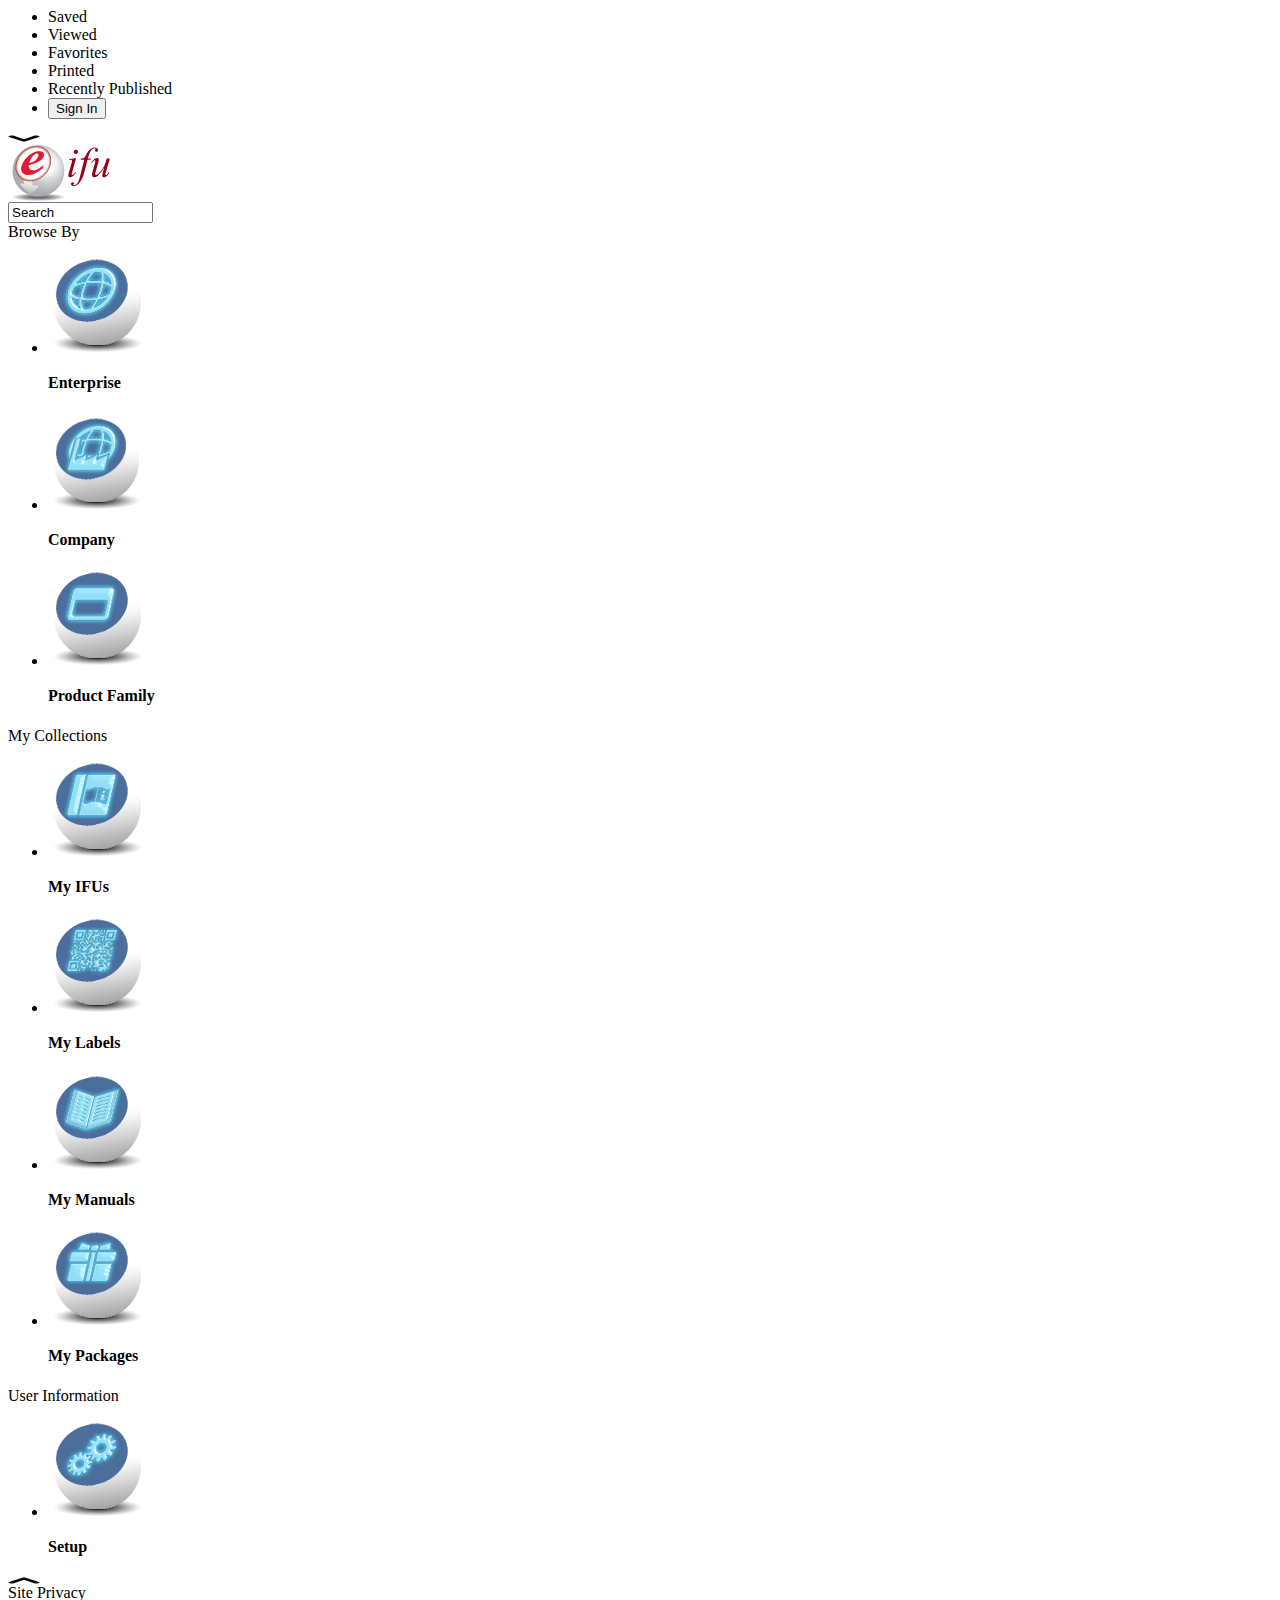
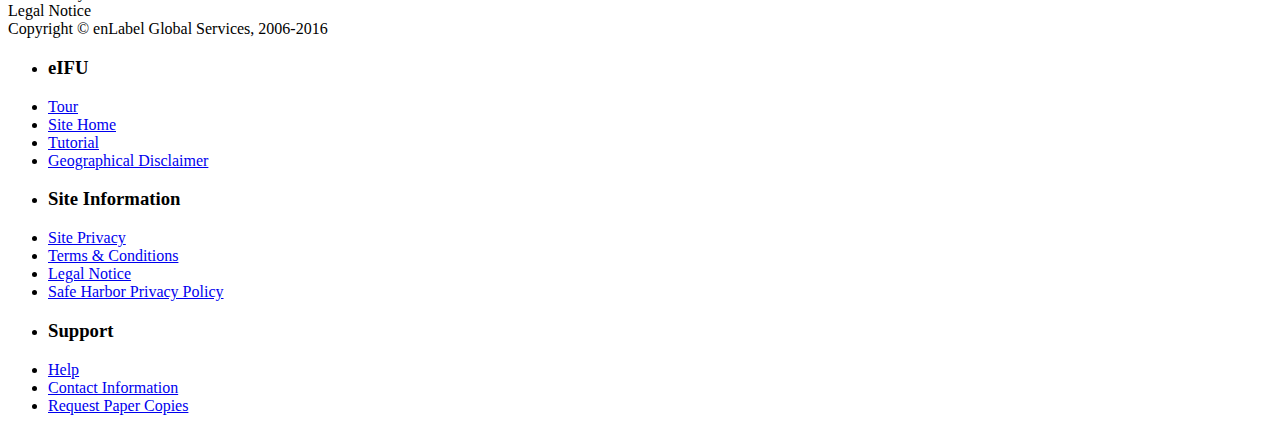
==== index.html @ bd100034 "Added some files" ====
<html>
<head>
<link rel="stylesheet" type="text/css" href="bootstrap/css/bootstrap.css">
<link rel="stylesheet" type="text/css" href="css/styles.css">
<script src="https://ajax.googleapis.com/ajax/libs/jquery/2.2.0/jquery.min.js"></script>
<script src="bootstrap/js/bootstrap.min.js"></script>
</head>
<body>
<div id="formBody" class="container">
	<div id="header">
		<div id="menuContainer" class="collapse">
			<ul class="menuMain">
				<li class="col-xs-12 col-sm-2  col-lg-2">Saved</li>
				<li class="col-xs-12 col-sm-2 col-lg-2">Viewed</li>
				<li class="col-xs-12 col-sm-2 col-lg-2">Favorites</li>
				<li class="col-xs-12 col-sm-2 col-lg-2">Printed</li>
				<li class="col-xs-12 col-sm-2 col-lg-2">Recently Published</li>
			<li class="col-xs-12 col-sm-2 col-lg-2"><input type="button" id="logIn" value="Sign In"></li>
			</ul>
			<!--	<div id="signIn"><input type="button" id="logIn" value="Sign In"></div> -->
		</div>		
		<div id="menuDropdown" class="btn btn-primary menuCollapse" role="button" data-toggle="collapse" href="#menuContainer" aria-expanded="false" aria-controls="menuContainer" onclick="topMenuRotate()"><img id="topMenu" src="img/buttons/menuarrowdown.png" /></div>
	</div>
	<div class="clear"></div>
	<div id="docheaderdiv" class="row">
		<div id="logo"><img src="img/eIFU_logo.png"></div>
		<div id="search"><input type="text" id="search" name="name" value="Search" size="15" maxlength="60"></div>
	</div>
	<div id="mainbody" class="container">
		<div class="rowTitle">Browse By</div>
		<div id="browseBy" class="iconRow">
			<ul class="row sideScroll">
				<li><img src="img/buttons/enterprise.png" />
					<h4>Enterprise</h4>
				</li>
				<li><img src="img/buttons/browsedocuments.png" />
					<h4>Company</h4>
				</li>
				<li><img src="img/buttons/products.png" />
					<h4>Product Family</h4>
				</li>
			</ul>
		</div>
		<div class="rowTitle">My Collections</div>
		<div id="collections" class="iconRow">
			<ul class="row sideScroll">
				<li><img src="img/buttons/defaultCollection.png" />
					<h4>My IFUs</h4>
				</li>
				<li><img src="img/buttons/mylabels.png" />
					<h4>My Labels</h4>
				</li>
				<li><img src="img/buttons/mymanuals.png" />
					<h4>My Manuals</h4>
				</li>
				<li><img src="img/buttons/mypackages.png" />
					<h4>My Packages</h4>
				</li>
			</ul>
		</div>
		<div class="rowTitle">User Information</div>
		<div id="userInfo" class="iconRow">
			<ul class="row sideScroll">
				<li><img src="img/buttons/setup.png" />
					<h4>Setup</h4>
				</li>
			</ul>
		</div>
	</div>
	<div class="clear"></div>
	<div id="footer" class="container">
		<div id="footerDropdown" class="btn btn-primary menuCollapse" role="button" data-toggle="collapse" href="#footerPanel" aria-expanded="false" aria-controls="footerPanel" onclick="menuRotate()"><img id="botttomMenu" src="img/buttons/menuarrowup.png" /><br>
			<div class="privacy col-xs-12 col-sm-3">Site Privacy</div><div class="legal col-xs-12 col-sm-3">Legal Notice</div><div class="copy col-xs-12 col-sm-6">Copyright &copy; enLabel Global Services, 2006-2016</div></div>	
		<div id="footerPanel" class="container collapse">
			<div id="fpanel1" class="col-xs-12 col-sm-4 col-lg-4">
				<ul class="menuFoot first">
					<li><h3>eIFU</h3></li>
					<li><a href="#">Tour</a></li>
					<li><a href="#">Site Home</a></li>
					<li><a href="#">Tutorial</a></li>
					<li><a href="#">Geographical Disclaimer</a></li>
				</ul>
			</div>
			<div id="fpanel2" class="col-xs-12 col-sm-4 col-lg-4">
				<ul class="menuFoot">
					<li><h3>Site Information</h3></li>
					<li><a href="#">Site Privacy</a></li>
					<li><a href="#">Terms &amp; Conditions</a></li>
					<li><a href="#">Legal Notice</a></li>
					<li><a href="#">Safe Harbor Privacy Policy</a></li>
				</ul>
			</div>
			<div id="fpanel3" class="col-xs-12 col-sm-4  col-lg-4">
				<ul class="menuFoot last">
					<li><h3>Support</h3></li>
					<li><a href="#">Help</a></li>
					<li><a href="#">Contact Information</a></li>
					<li><a href="#">Request Paper Copies</a></li>
				</ul>
			</div>
<!--			<div id="fpanel4" class="col-xs-12 col-sm-2  col-lg-2">
				<ul class="menuFoot">
					<li>Referrals</li>
					<li>Publishers</li>
					<li>Partners</li>
				</ul>
			</div>
			<div id="fpanel5" class="col-xs-12 col-sm-2  col-lg-2">
				<ul class="menuFoot">
					<li>
						<div class="form-group">
						  <label for="lang"></label>
						  <select class="form-control" id="lang">
						    <option>English</option>
						    <option>espanol</option>
						    <option>francais</option>
						    <option>italiano</option>
						  </select>
						</div>
						<input type="dropdown" value="English"/>  
					</li>
					<li>Help</li>
					<li>Contact Info</li>
					<li>Request Paper Copies</li>
				</ul>
			</div>  -->
		</div>
	</div>
</div>
<script src="js/eifuMain.js"></script>
</body>
</html>
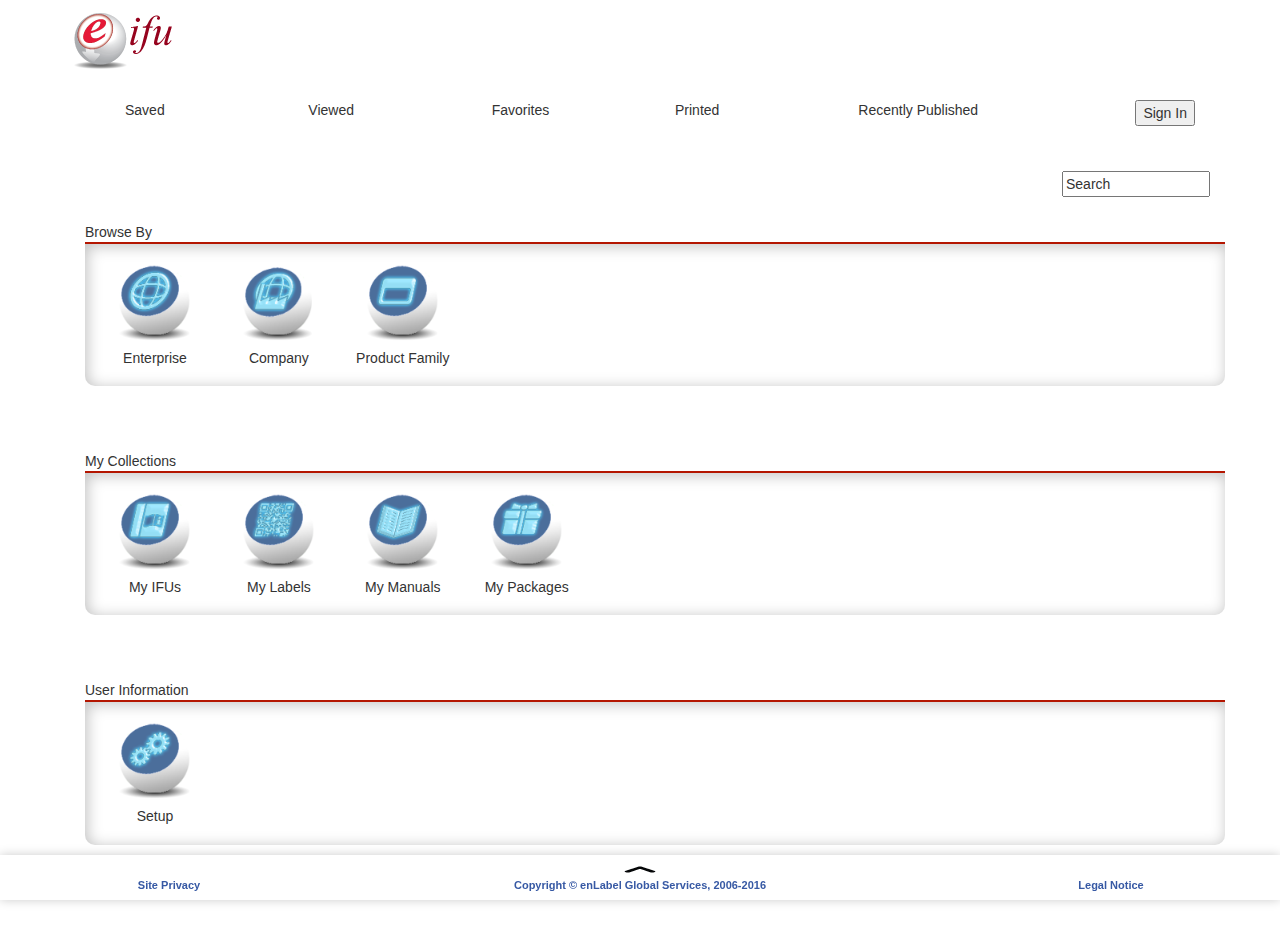
==== commit d342acef: "Updated inde.html, and styless.css with new layout" ====
--- a/index.html
+++ b/index.html
@@ -8,7 +8,8 @@
 <body>
 <div id="formBody" class="container">
 	<div id="header">
-		<div id="menuContainer" class="collapse">
+		<div id="logo"><img src="img/eIFU_logo.png"></div>
+		<div id="menuContainer">
 			<ul class="menuMain">
 				<li class="col-xs-12 col-sm-2  col-lg-2">Saved</li>
 				<li class="col-xs-12 col-sm-2 col-lg-2">Viewed</li>
@@ -18,12 +19,11 @@
 			<li class="col-xs-12 col-sm-2 col-lg-2"><input type="button" id="logIn" value="Sign In"></li>
 			</ul>
 			<!--	<div id="signIn"><input type="button" id="logIn" value="Sign In"></div> -->
-		</div>		
-		<div id="menuDropdown" class="btn btn-primary menuCollapse" role="button" data-toggle="collapse" href="#menuContainer" aria-expanded="false" aria-controls="menuContainer" onclick="topMenuRotate()"><img id="topMenu" src="img/buttons/menuarrowdown.png" /></div>
+		</div>
 	</div>
 	<div class="clear"></div>
 	<div id="docheaderdiv" class="row">
-		<div id="logo"><img src="img/eIFU_logo.png"></div>
+		
 		<div id="search"><input type="text" id="search" name="name" value="Search" size="15" maxlength="60"></div>
 	</div>
 	<div id="mainbody" class="container">
@@ -98,32 +98,6 @@
 					<li><a href="#">Request Paper Copies</a></li>
 				</ul>
 			</div>
-<!--			<div id="fpanel4" class="col-xs-12 col-sm-2  col-lg-2">
-				<ul class="menuFoot">
-					<li>Referrals</li>
-					<li>Publishers</li>
-					<li>Partners</li>
-				</ul>
-			</div>
-			<div id="fpanel5" class="col-xs-12 col-sm-2  col-lg-2">
-				<ul class="menuFoot">
-					<li>
-						<div class="form-group">
-						  <label for="lang"></label>
-						  <select class="form-control" id="lang">
-						    <option>English</option>
-						    <option>espanol</option>
-						    <option>francais</option>
-						    <option>italiano</option>
-						  </select>
-						</div>
-						<input type="dropdown" value="English"/>  
-					</li>
-					<li>Help</li>
-					<li>Contact Info</li>
-					<li>Request Paper Copies</li>
-				</ul>
-			</div>  -->
 		</div>
 	</div>
 </div>
--- a/css/styles.css
+++ b/css/styles.css
@@ -0,0 +1,504 @@
+#formBody{
+	max-width: 1200px;
+	margin: 0 auto;
+	margin-top: 10px;
+}
+
+div#mainbody {
+    max-width: 1200px;
+    margin-bottom: 50px;
+}
+
+/* div#header {
+    position: fixed;
+    top: 0;
+    left: 0;
+    margin: auto;
+    background: rgba(256,256,256,.8);
+    width: 100%;
+    max-width: 992px;  
+    z-index: 10;
+    box-shadow: 0 0 10px #ccc;
+}   */
+
+.headRow {
+	display: inline-block;
+    max-height: 160px;
+    max-width: 1200px;
+    margin: 15px 0;
+    width: 100%;
+}
+
+.menuCollapse {
+    width: 100%;
+    background: rgba(256,256,256,.9);
+    border: none;
+    margin-top: auto;
+}
+
+/* .menuCollapse.collapsed, .menuCollapse.collapsed:hover, div#footerDropdown.collapsed:hover, div#menuDropdown.collapsed:hover {background:none;}
+*/
+div#footerDropdown:hover, div#menuDropdown:hover {
+    background: rgba(256,256,256,.9);
+}
+
+div.menuCollapse img {
+    margin: 5px 0;
+}
+
+/* .menuCollapse:hover, .menuCollapse:active, .menuCollapse:focus, .menuCollapse:active:focus, .menuCollapse:active:hover {
+    background:none;
+    border:none;
+
+}
+*/
+div#menuContainer {
+ /*   display: inline-block;  */
+    width: 100%;
+    float: left;
+    background: rgba(256,256,256,.8);
+    padding-top: 25px;
+}
+
+div#menuDropdown.menuCollapse.collapsed img {
+    transform: rotate(0deg) !important;
+    -webkit-transform: rotate(0deg) !important;
+    -ms-transform: rotate(0deg) !important;
+}
+
+div#footerDropdown.menuCollapse.collapsed img {
+    transform: rotate(0deg) !important;
+    -webkit-transform: rotate(0deg) !important;
+    -ms-transform: rotate(0deg) !important;
+}
+
+ul.menuMain {
+    float: left;
+    width: 100%;
+}
+
+ul.menuMain li {
+    display: inline-block;
+    margin: 5px 0 5px 0;
+}
+
+div#signIn, #logIn {
+    float: right;
+}
+
+#docheaderdiv{margin-top: 20px;}
+
+#footerPanel {
+    padding-top: 10px;
+    padding-left: 0;
+    padding-right: 0;
+}
+
+#footerPanel, #docheaderdiv{ 
+/*	display:inline;  */
+    background: rgba(256,256,256,.9);
+	}
+
+div.rowTitle{
+    float:left;
+    margin-right:15px;
+    margin-top: 15px;
+}
+
+.iconRow {
+	display: inline-block;
+    max-height: 160px;
+    max-width: 1200px;
+    margin: 0;
+    width: 100%;
+    margin-bottom: 50px;
+    overflow: hidden;
+    border-top:2px solid #B41601;
+    box-shadow: 2px 2px 15px #BFBFBF inset;
+    border-radius: 0 0 10px 10px;
+}
+
+div.iconRow > ul > li {
+	max-width: 80px;
+    list-style: none;
+    display: inline-block;
+    margin: 10px 20px;
+/*    float: left;  */
+	}
+
+div.iconRow > ul > li > img {
+    width: auto;
+    max-width: 80px;
+    margin-left: 10px;
+    margin-bottom: 10px;
+}
+
+div.iconRow > ul > li h4 {
+    margin: auto;
+    text-align: center;
+    width: 100px;
+    font-size: 14px;
+}
+
+ul.row.sideScroll {
+    white-space: nowrap;
+    overflow-x: scroll;
+}
+
+#search {float: right;}
+#logo {float: left;}
+
+a.backbtn {
+    float: left;
+    height: 60px;
+    padding: 20px;
+    display: block;
+    color: #000;
+}
+
+a.backbtn img {
+    padding-right: 10px;
+}
+
+.row {
+	padding:10px 0;
+	margin: 0;
+	width:100%;
+}
+
+div#footer {
+    position: fixed;
+    bottom: 0;
+    left: 0;
+    margin: auto;
+/*    background: rgba(256,256,256,.9);  */
+    width: 100%;
+/*    max-width: 992px;  */
+    padding-left: 0;
+    padding-right: 0;
+    box-shadow: 0 0 10px #ccc;
+}
+
+.copy, .privacy, .legal {
+    color:#3759A4;
+    font-size: 11px;
+    font-weight: bold;
+
+}
+
+.clear {
+    clear: both;
+}
+
+div#footerPanel > div > ul > li {list-style: none;}
+
+ul.menuFoot div.form-group {
+    margin-bottom:0;
+    max-width: 90%;
+}
+
+ul.menuFoot {
+    border-bottom: 0;
+    border-right: 1px solid #ccc;
+    padding-bottom: 10px;
+    padding-left: 0px;
+}
+
+ul.menuFoot.last {border-right: none;}
+
+ul.menuFoot li a {
+    color: #3759A4;
+}
+
+ul.menuFoot li a:hover {
+    text-decoration: underline;
+}
+
+.privacy {float: left;}
+
+.legal {float: right;}
+
+a.tidyfullbutton{
+    background-image:url('../img/fullcombined.png');
+}
+
+a.tidyheartbutton, a.tidysharebutton {float:left;}
+
+a.tidyfullbutton, a.tidyzoominbutton, a.tidyzoomoutbutton {
+    background-position:0 0;
+    display: block;
+    width: 32px;
+    height: 32px;
+    float: right;
+    background-repeat: no-repeat;
+    }
+
+div.tidymessage {
+    font-size: 10px;
+    left: 135px;
+    position: absolute;
+    text-align: center;
+    width: 330px;
+    float: left;
+}
+
+.docTitle {
+/*    margin-bottom: 15px;   */
+    border-bottom: 2px solid #B41601;
+}
+
+div.DocInfo {
+    margin-top: 10px;   
+}
+
+div.DocInfo p {
+    padding-left: 10px;
+}
+
+div.tidytoolbar {
+    padding-right: 0;
+}
+
+div#PdfPage {
+    border: 1px solid;
+    padding: 0;
+    background-color: #ccc;
+    margin-top: 10px;
+    overflow: hidden;
+    height: 625px;
+}
+
+img.DocImg {width:100%;}
+
+div.tidyscroll {
+    border-left: 1px solid #000;
+    padding: 0;
+/*    background-color: #FFF;  */
+}
+
+ul.multipageScroll li img {
+    margin-top: 10px;
+}
+
+ul.multipageScroll li h4 {
+    font-size: 12px;
+}
+
+ul.multipageScroll {
+    list-style: none;
+    text-align: center;
+    padding-left: 0;
+    height: 700px
+}
+
+/***  SETUP PAGE  ***/
+
+.setupBtn {
+    float:left;
+    margin-right: 5px;
+    margin-top: -16px;
+}
+
+ div#setupBlock {
+/*    margin: 20px 10px;
+    border: 1px solid #000;
+    border-radius: 10px; */
+} 
+
+div.setCont {
+    border: 1px solid #000;
+    border-radius: 10px;
+    overflow: hidden;
+    margin-top: 20px;
+    padding: 10px 0;
+}
+
+div.setupCont {
+    margin-left: 25px;
+    padding: 0 10px 0 0;
+}
+
+div.setupCont.first {
+    position: absolute;
+    top: 10;
+    background: #fff;
+    width: inherit;
+    margin-bottom: 10px;
+    margin-left: 10px;
+    font-weight: bold;
+    padding-left: 5px;
+    padding-right: 5px;
+}
+
+div.setupCont div.form-group {
+    margin: 0;
+    max-width: 80%;
+}
+
+div.storageSelection {
+    width: 100%;
+    margin: 15px;
+    background: #ccc;
+    margin-left: 0;
+    height: 200px;
+    border: 1px solid #656565;
+    box-shadow: 0px 0px 10px #656565 inset;
+    border-radius: 5px;
+}
+
+div.subCont {
+    border: 1px solid #000;
+    border-radius: 10px;
+    overflow: hidden;
+    margin-top: 20px;
+    padding: 10px 20px;
+}
+
+div.setCont, div.subCont {
+    box-shadow: 3px 3px 10px #ccc;
+    height: 100%;
+    max-height: 400px;
+}
+
+
+
+/*****  TAB TESTING  *****/
+
+.nav-tabs {border-bottom: none;}
+
+.nav-tabs > li > a:hover {color:#B41601;}
+
+.nav-tabs > li > a {
+    color:#fff;
+    border: 1px solid transparent;
+    border-radius: 0 0 4px 4px;
+    background-color: #E6E6E6;
+    background-image: -webkit-gradient(linear, left top, left bottom, from(#E6E6E6), to(#CCCCCC));
+    background-image: -webkit-linear-gradient(top, #E6E6E6, #CCCCCC);
+    background-image: -moz-linear-gradient(top, #E6E6E6, #CCCCCC);
+    background-image: -ms-linear-gradient(top, #E6E6E6, #CCCCCC);
+    background-image: -o-linear-gradient(top, #E6E6E6, #CCCCCC);
+    background-image: linear-gradient(to bottom, #E6E6E6, #CCCCCC);filter:progid:DXImageTransform.Microsoft.gradient(GradientType=0,startColorstr=#E6E6E6, endColorstr=#CCCCCC);
+}
+
+.nav-tabs > li.active > a, .nav-tabs > li.active > a:hover, .nav-tabs > li.active > a:focus {
+    color:#fff;
+    display: block;
+    border: 1px solid #B41601;
+    border-top-color: transparent;
+    background-color: #B41601; 
+    background-image: -webkit-gradient(linear, left top, left bottom, from(#B41601), to(#d20202));
+    background-image: -webkit-linear-gradient(top, #B41601, #d20202);
+    background-image: -moz-linear-gradient(top, #B41601, #d20202);
+    background-image: -ms-linear-gradient(top, #B41601, #d20202);
+    background-image: -o-linear-gradient(top, #B41601, #d20202);
+    background-image: linear-gradient(to bottom, #B41601, #d20202);filter:progid:DXImageTransform.Microsoft.gradient(GradientType=0,startColorstr=#B41601, endColorstr=#d20202);
+}
+
+
+/*** MEDIA QUERIES  ***/
+
+@media (max-width: 767px) {
+div#footer.container {
+    width: 100% !important;
+}
+
+div.setupCont.first {
+    top: -10;
+}
+
+div.tidytoolbar {
+    padding-right: 0;
+}
+
+div#mainbody {
+    margin-bottom: 75px;
+}
+
+div#signIn, #logIn {
+    float: none;
+    width: 100%;
+    padding-right: 55px;
+}
+
+ul.menuFoot {
+    border-bottom: 1px solid #ccc;
+    border-right: 0;
+    padding-bottom: 10px;
+}
+
+ul.menuFoot.last {border-bottom: none;}
+
+}
+
+@media (max-width: 970px) {
+ul.multipageScroll li {
+    display: inline-block !important;
+    border-left:0;
+}
+
+div#PdfPage {
+    margin-top: 50px;
+}
+
+div.tidytoolbar {
+    margin-bottom:50px;
+    }
+
+ div.tidyscroll {
+    border-left: 0;
+    margin-top: 10px;
+    border-top: 1px solid #000;
+    }
+}
+
+@media (max-width: 1170px) {
+
+div.tidytoolbar {
+    margin-bottom:50px;
+    }
+
+ul.multipageScroll li {
+    display: inline-block !important;
+    }
+
+div.setCont {
+    padding: 20px 0;
+}
+
+div.setupCont div.form-group {
+     max-width: 95%;
+}
+}
+
+@media (min-width: 970px) {
+    div.tidyscroll {
+    border-left: 0;
+    margin-top: 10px;
+    }
+
+div.setupCont div.form-group {
+     max-width: 80%;
+}
+
+} 
+
+
+@media (min-width: 1170px) {
+    
+}
+
+@media (min-width: 768px) and (max-width: 991px) {
+    div.setupCont.first {
+    top: -10;
+}
+
+}
+
+@media (min-width: 992px) and (max-width: 1199px) {
+    div.setupCont.first {
+    top: 10;
+}
+
+}
+
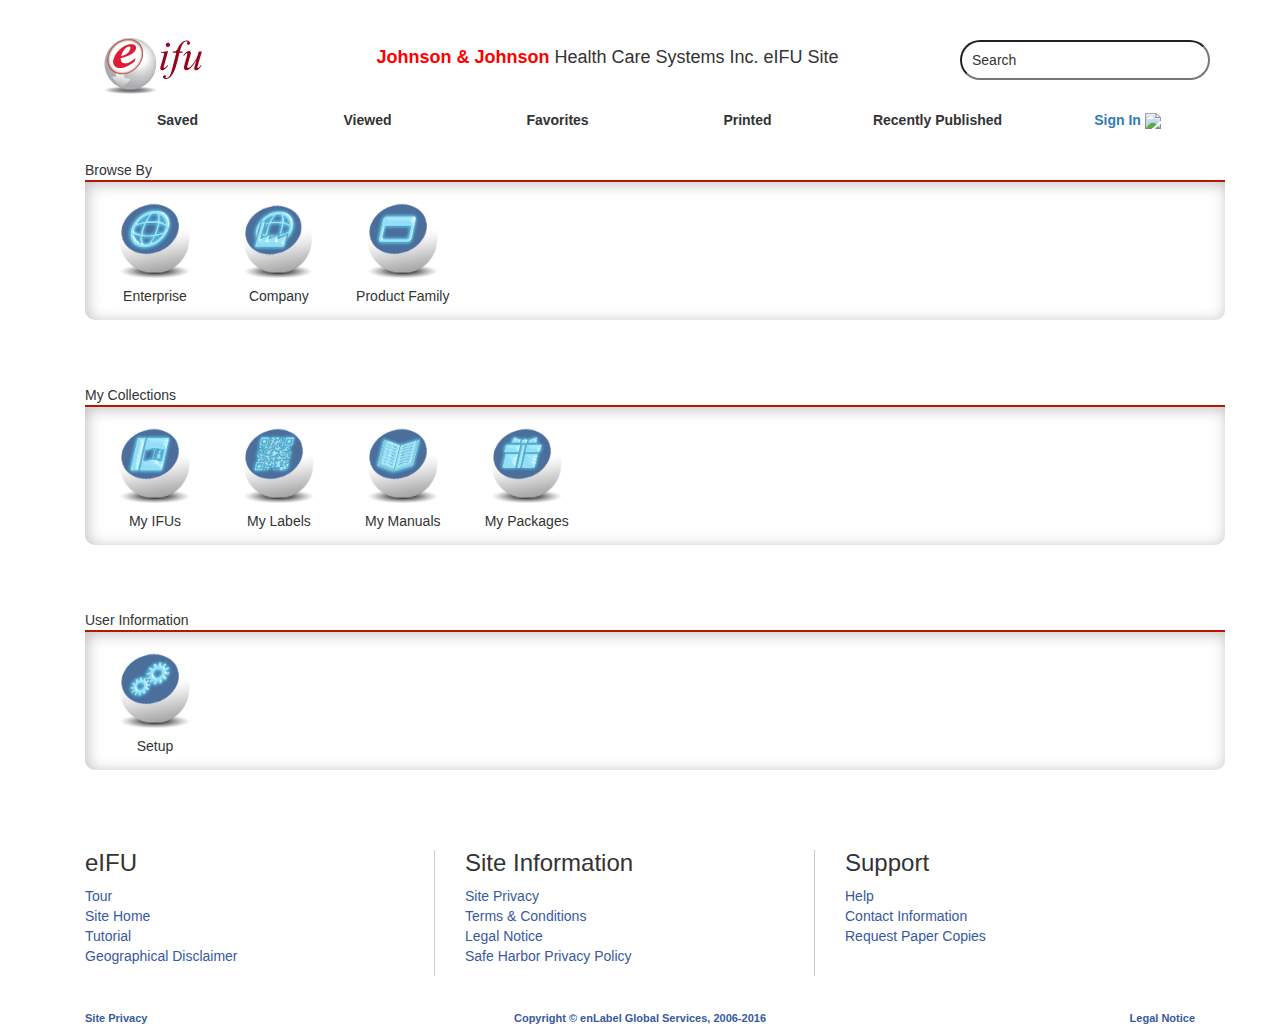
==== commit 1648580e: "Changed the header, footer, and main content break points, and layout. Removed scrollbars" ====
--- a/index.html
+++ b/index.html
@@ -7,8 +7,12 @@
 </head>
 <body>
 <div id="formBody" class="container">
-	<div id="header">
-		<div id="logo"><img src="img/eIFU_logo.png"></div>
+	<div id="header" class="container">
+		<div class="row">
+			<div id="logo" class="col-lg-2 col-md-2 col-sm-2 col-xs-12"><img src="img/eIFU_logo.png"></div>
+		<div id="Title" class="col-lg-7 col-md-7 col-sm-10 col-xs-12"><span class="JnJ">Johnson &amp; Johnson</span> Health Care Systems Inc. eIFU Site</div>
+		<div id="search" class="col-lg-3 col-md-3 col-sm-12 col-xs-12"><input type="text" id="searchBar" name="name" value="Search" size="15" maxlength="60"></div>
+		</div>
 		<div id="menuContainer">
 			<ul class="menuMain">
 				<li class="col-xs-12 col-sm-2  col-lg-2">Saved</li>
@@ -16,16 +20,11 @@
 				<li class="col-xs-12 col-sm-2 col-lg-2">Favorites</li>
 				<li class="col-xs-12 col-sm-2 col-lg-2">Printed</li>
 				<li class="col-xs-12 col-sm-2 col-lg-2">Recently Published</li>
-			<li class="col-xs-12 col-sm-2 col-lg-2"><input type="button" id="logIn" value="Sign In"></li>
-			</ul>
+				<li id="signIn" class="col-xs-12 col-sm-2 col-lg-2"><a href="#">Sign In <img src="img/signin.png" /></a></li>
 			<!--	<div id="signIn"><input type="button" id="logIn" value="Sign In"></div> -->
 		</div>
 	</div>
 	<div class="clear"></div>
-	<div id="docheaderdiv" class="row">
-		
-		<div id="search"><input type="text" id="search" name="name" value="Search" size="15" maxlength="60"></div>
-	</div>
 	<div id="mainbody" class="container">
 		<div class="rowTitle">Browse By</div>
 		<div id="browseBy" class="iconRow">
@@ -42,8 +41,9 @@
 			</ul>
 		</div>
 		<div class="rowTitle">My Collections</div>
-		<div id="collections" class="iconRow">
-			<ul class="row sideScroll">
+		<div class="iconRow">
+	<!--		<a href="#" id="left-button"><img src="img/left-button.png" /></a>     -->
+			<ul id="collections" class="row sideScroll">
 				<li><img src="img/buttons/defaultCollection.png" />
 					<h4>My IFUs</h4>
 				</li>
@@ -57,6 +57,7 @@
 					<h4>My Packages</h4>
 				</li>
 			</ul>
+	<!--		<a href="#" id="right-button"><img src="img/right-button.png" /></a>		-->
 		</div>
 		<div class="rowTitle">User Information</div>
 		<div id="userInfo" class="iconRow">
@@ -68,10 +69,8 @@
 		</div>
 	</div>
 	<div class="clear"></div>
-	<div id="footer" class="container">
-		<div id="footerDropdown" class="btn btn-primary menuCollapse" role="button" data-toggle="collapse" href="#footerPanel" aria-expanded="false" aria-controls="footerPanel" onclick="menuRotate()"><img id="botttomMenu" src="img/buttons/menuarrowup.png" /><br>
-			<div class="privacy col-xs-12 col-sm-3">Site Privacy</div><div class="legal col-xs-12 col-sm-3">Legal Notice</div><div class="copy col-xs-12 col-sm-6">Copyright &copy; enLabel Global Services, 2006-2016</div></div>	
-		<div id="footerPanel" class="container collapse">
+	<div id="footer" class="container">		
+		<div id="footerPanel">
 			<div id="fpanel1" class="col-xs-12 col-sm-4 col-lg-4">
 				<ul class="menuFoot first">
 					<li><h3>eIFU</h3></li>
@@ -99,7 +98,12 @@
 				</ul>
 			</div>
 		</div>
-	</div>
+		<div id="footerDropdown">
+			<div class="privacy col-xs-12 col-sm-3">Site Privacy</div>
+			<div class="legal col-xs-12 col-sm-3">Legal Notice</div>
+			<div class="copy col-xs-12 col-sm-6">Copyright &copy; enLabel Global Services, 2006-2016</div>
+		</div>
+	</div>	
 </div>
 <script src="js/eifuMain.js"></script>
 </body>
--- a/css/styles.css
+++ b/css/styles.css
@@ -6,7 +6,6 @@
 
 div#mainbody {
     max-width: 1200px;
-    margin-bottom: 50px;
 }
 
 /* div#header {
@@ -36,6 +35,12 @@
     margin-top: auto;
 }
 
+div#footerDropdown {
+    display: inline-block;
+    width: 100%;
+    margin-top: 25px;
+}
+
 /* .menuCollapse.collapsed, .menuCollapse.collapsed:hover, div#footerDropdown.collapsed:hover, div#menuDropdown.collapsed:hover {background:none;}
 */
 div#footerDropdown:hover, div#menuDropdown:hover {
@@ -54,10 +59,10 @@
 */
 div#menuContainer {
  /*   display: inline-block;  */
-    width: 100%;
-    float: left;
-    background: rgba(256,256,256,.8);
-    padding-top: 25px;
+    width: 85%;
+    float: left;
+    background: rgba(256,256,256,.95);
+/*    padding-top: 25px;  */
 }
 
 div#menuDropdown.menuCollapse.collapsed img {
@@ -75,15 +80,28 @@
 ul.menuMain {
     float: left;
     width: 100%;
+    padding-left: 0;
+    font-weight: 600;
 }
 
 ul.menuMain li {
     display: inline-block;
     margin: 5px 0 5px 0;
+    padding-left: 10px;
+    text-align: center;
 }
 
 div#signIn, #logIn {
     float: right;
+    margin-top: 25px;
+}
+
+div#signIn a {
+    display: block;
+}
+
+div#signIn img {
+    max-height: 25px;
 }
 
 #docheaderdiv{margin-top: 20px;}
@@ -107,7 +125,7 @@
 
 .iconRow {
 	display: inline-block;
-    max-height: 160px;
+    max-height: 140px;
     max-width: 1200px;
     margin: 0;
     width: 100%;
@@ -143,10 +161,67 @@
 ul.row.sideScroll {
     white-space: nowrap;
     overflow-x: scroll;
-}
-
-#search {float: right;}
-#logo {float: left;}
+    width: 100%;
+    height: 100%;
+    position: relative;
+    z-index: 1;
+    float: left;
+}
+
+a#left-button {
+    float: left;
+    position: absolute;
+    height: 160px;
+    padding-top: 50px;
+    padding-left: 10px;
+    background: rgba(255,255,255,.8);
+    z-index: 999;
+}
+
+a#right-button {
+    float: left;
+    position: absolute;
+    height: 160px;
+    padding-top: 50px;
+    padding-left: 10px;
+    background: rgba(255,255,255,.8);
+    z-index: 999;
+    /* top: 0; */
+    /* right: 0; */
+    vertical-align: top;
+}
+
+li#signIn {
+    white-space: nowrap;
+    float: right;
+}
+
+#searchBar {
+    float: right;
+    margin-top: 20px;
+    width: 250px;
+    height: 40px;
+    border-radius: 20px;
+    padding-left: 10px;
+}
+
+#logo {
+/*    float: left;  */
+    margin-top: 15px;
+/*    margin-right: 25px;  */
+}
+
+#Title {
+    text-align: center;
+    margin-top: 25px;
+    font-size: 18px;
+}
+
+span.JnJ {
+    width: 100%;
+    font-weight: bold;
+    color: #ff0000;
+}
 
 a.backbtn {
     float: left;
@@ -167,7 +242,7 @@
 }
 
 div#footer {
-    position: fixed;
+/*    position: fixed;  */
     bottom: 0;
     left: 0;
     margin: auto;
@@ -176,14 +251,27 @@
 /*    max-width: 992px;  */
     padding-left: 0;
     padding-right: 0;
-    box-shadow: 0 0 10px #ccc;
+/*    box-shadow: 0 0 10px #ccc;  */
 }
 
 .copy, .privacy, .legal {
     color:#3759A4;
     font-size: 11px;
     font-weight: bold;
-
+}
+
+.copy {
+    text-align: center;
+}
+
+.privacy {
+    float: left;
+    text-align: left;
+}
+
+.legal {
+    float: right;
+    text-align: right;
 }
 
 .clear {
@@ -213,10 +301,6 @@
 ul.menuFoot li a:hover {
     text-decoration: underline;
 }
-
-.privacy {float: left;}
-
-.legal {float: right;}
 
 a.tidyfullbutton{
     background-image:url('../img/fullcombined.png');
@@ -399,6 +483,23 @@
 /*** MEDIA QUERIES  ***/
 
 @media (max-width: 767px) {
+
+div#menuContainer {
+    width: 100%;
+    position: absolute;
+    z-index: 10;
+    left: 0;
+    top: 0px;
+    padding: 25px 0 0 25px;
+    box-shadow: 0 0 15px #444;
+}
+
+#logo{text-align: center;}
+
+li#signIn {
+    float: none;
+}
+
 div#footer.container {
     width: 100% !important;
 }
@@ -411,14 +512,21 @@
     padding-right: 0;
 }
 
+.iconRow {margin-bottom: 25px;}
+
 div#mainbody {
-    margin-bottom: 75px;
+/*    margin-bottom: 75px;  */
+}
+
+#searchBar {
+    width: 100%;
 }
 
 div#signIn, #logIn {
-    float: none;
+    float: left;
     width: 100%;
     padding-right: 55px;
+    padding-left: 10px;
 }
 
 ul.menuFoot {
@@ -427,11 +535,24 @@
     padding-bottom: 10px;
 }
 
+ul.menuFoot li h3 {
+    margin-top: 0px;
+}
+
 ul.menuFoot.last {border-bottom: none;}
 
 }
 
 @media (max-width: 970px) {
+
+#searchBar{width: 100%;}
+
+div#menuContainer {
+width: 100%;
+}
+
+.iconRow {margin-bottom: 25px;}
+
 ul.multipageScroll li {
     display: inline-block !important;
     border-left:0;
@@ -453,6 +574,10 @@
 }
 
 @media (max-width: 1170px) {
+    #searchBar {
+    width: 100%;
+}
+
 
 div.tidytoolbar {
     margin-bottom:50px;
@@ -472,10 +597,15 @@
 }
 
 @media (min-width: 970px) {
-    div.tidyscroll {
+
+div#menuContainer {
+    width: 100%;
+}
+
+div.tidyscroll {
     border-left: 0;
     margin-top: 10px;
-    }
+}
 
 div.setupCont div.form-group {
      max-width: 80%;
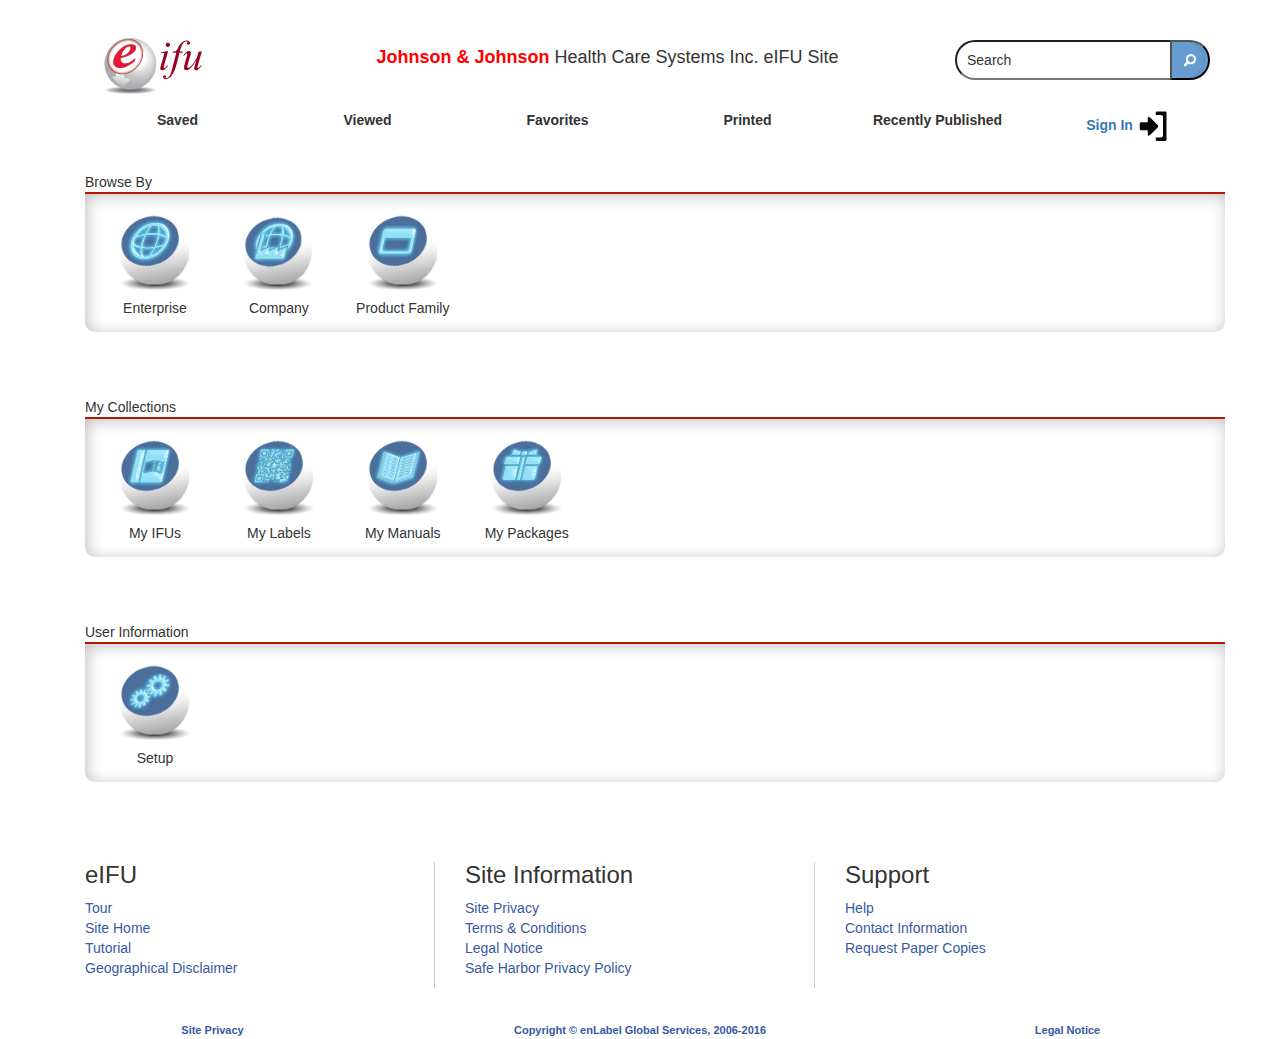
==== commit 0a77a521: "added mobile menu functionality, and search bar submit. Also fixed fotter alignment." ====
--- a/index.html
+++ b/index.html
@@ -1,9 +1,10 @@
 <html>
 <head>
-<link rel="stylesheet" type="text/css" href="bootstrap/css/bootstrap.css">
-<link rel="stylesheet" type="text/css" href="css/styles.css">
-<script src="https://ajax.googleapis.com/ajax/libs/jquery/2.2.0/jquery.min.js"></script>
-<script src="bootstrap/js/bootstrap.min.js"></script>
+	<meta name="viewport" content="width=device-width, initial-scale=1, maximum-scale=1, user-scalable=no">
+	<link rel="stylesheet" type="text/css" href="bootstrap/css/bootstrap.css">
+	<link rel="stylesheet" type="text/css" href="css/styles.css">
+	<script src="https://ajax.googleapis.com/ajax/libs/jquery/2.2.0/jquery.min.js"></script>
+	<script src="bootstrap/js/bootstrap.min.js"></script>
 </head>
 <body>
 <div id="formBody" class="container">
@@ -11,8 +12,10 @@
 		<div class="row">
 			<div id="logo" class="col-lg-2 col-md-2 col-sm-2 col-xs-12"><img src="img/eIFU_logo.png"></div>
 		<div id="Title" class="col-lg-7 col-md-7 col-sm-10 col-xs-12"><span class="JnJ">Johnson &amp; Johnson</span> Health Care Systems Inc. eIFU Site</div>
-		<div id="search" class="col-lg-3 col-md-3 col-sm-12 col-xs-12"><input type="text" id="searchBar" name="name" value="Search" size="15" maxlength="60"></div>
+		<div id="search" class="col-lg-3 col-md-3 col-sm-12 col-xs-12"><input type="text" id="searchBar" name="name" value="Search" size="15" maxlength="255">
+		<input type="submit" id="searchSubmit" class="form-submit" name="op"></div>
 		</div>
+		<a id="nav-toggle" href="#"><span></span></a>
 		<div id="menuContainer">
 			<ul class="menuMain">
 				<li class="col-xs-12 col-sm-2  col-lg-2">Saved</li>
--- a/css/styles.css
+++ b/css/styles.css
@@ -203,6 +203,33 @@
     height: 40px;
     border-radius: 20px;
     padding-left: 10px;
+    position: absolute;
+}
+
+input#searchSubmit {
+    height: 40px;
+    width: 40px;
+    border-radius: 0 20px 20px 0;
+    -webkit-border-radius: 0 20px 20px 0;
+    -moz-border-radius: 0 20px 20px 0;
+    margin-top: 20px;
+    padding-top: 5px;
+    float: right;
+    position: relative;
+}
+
+input.form-submit {
+    background-image: url(../img/search.png);
+    background-position: center;
+    background-repeat: no-repeat;
+    -webkit-box-shadow: none;
+    -moz-box-shadow: none;
+    box-shadow: none;
+    padding: 0;
+    margin: 0;
+    font-size: 0;
+    color: transparent;
+    background-color: rgba(95,151,207,0.95);
 }
 
 #logo {
@@ -258,20 +285,21 @@
     color:#3759A4;
     font-size: 11px;
     font-weight: bold;
+    text-align: center;
 }
 
 .copy {
-    text-align: center;
+/*    text-align: center;  */
 }
 
 .privacy {
     float: left;
-    text-align: left;
+/*    text-align: left;  */
 }
 
 .legal {
     float: right;
-    text-align: right;
+/*    text-align: right; */
 }
 
 .clear {
@@ -444,6 +472,49 @@
     max-height: 400px;
 }
 
+/*****   MOBILE MENU  *****/
+
+#nav-toggle { 
+    display: none;
+    position: absolute; 
+    right: 50px; 
+    top: 50px;
+    z-index:11;
+}
+
+#nav-toggle { cursor: pointer; padding: 10px 35px 16px 0px; }
+#nav-toggle span, #nav-toggle span:before, #nav-toggle span:after {
+  cursor: pointer;
+  border-radius: 1px;
+  height: 3px;
+  width: 35px;
+  background: #000;
+  position: absolute;
+  display: block;
+  content: '';
+}
+#nav-toggle span:before {
+  top: -10px; 
+}
+#nav-toggle span:after {
+  bottom: -10px;
+}
+
+#nav-toggle span, #nav-toggle span:before, #nav-toggle span:after {
+  transition: all 500ms ease-in-out;
+}
+#nav-toggle.active span {
+  background-color: transparent;
+}
+#nav-toggle.active span:before, #nav-toggle.active span:after {
+  top: 0;
+}
+#nav-toggle.active span:before {
+  transform: rotate(45deg);
+}
+#nav-toggle.active span:after {
+  transform: rotate(-45deg);
+}
 
 
 /*****  TAB TESTING  *****/
@@ -484,14 +555,40 @@
 
 @media (max-width: 767px) {
 
+#nav-toggle { 
+    display: block;
+}
+
 div#menuContainer {
     width: 100%;
     position: absolute;
     z-index: 10;
     left: 0;
-    top: 0px;
-    padding: 25px 0 0 25px;
+    padding: 25px 0 25px 25px;
     box-shadow: 0 0 15px #444;
+}
+
+div#menuContainer:before {
+  top: -1000px; 
+}
+div#menuContainer:after {
+  bottom: -10px;
+}
+
+div#menuContainer, div#menuContainer:before, div#menuContainer:after {
+  transition: all 500ms ease-in-out;
+}
+div#menuContainer {
+  top:-1000px;
+  height: 100%;
+
+}
+/* #div#menuContainer.active:before, div#menuContainer.active:after {
+  top: 0 !important;
+}  */
+
+div#menuContainer.active {
+  top: 0;
 }
 
 #logo{text-align: center;}
@@ -574,10 +671,14 @@
 }
 
 @media (max-width: 1170px) {
-    #searchBar {
-    width: 100%;
-}
-
+ #searchBar {
+    width: 100%;
+}
+
+div#search {
+    padding-right: 0;
+    padding-left: 0;
+}
 
 div.tidytoolbar {
     margin-bottom:50px;
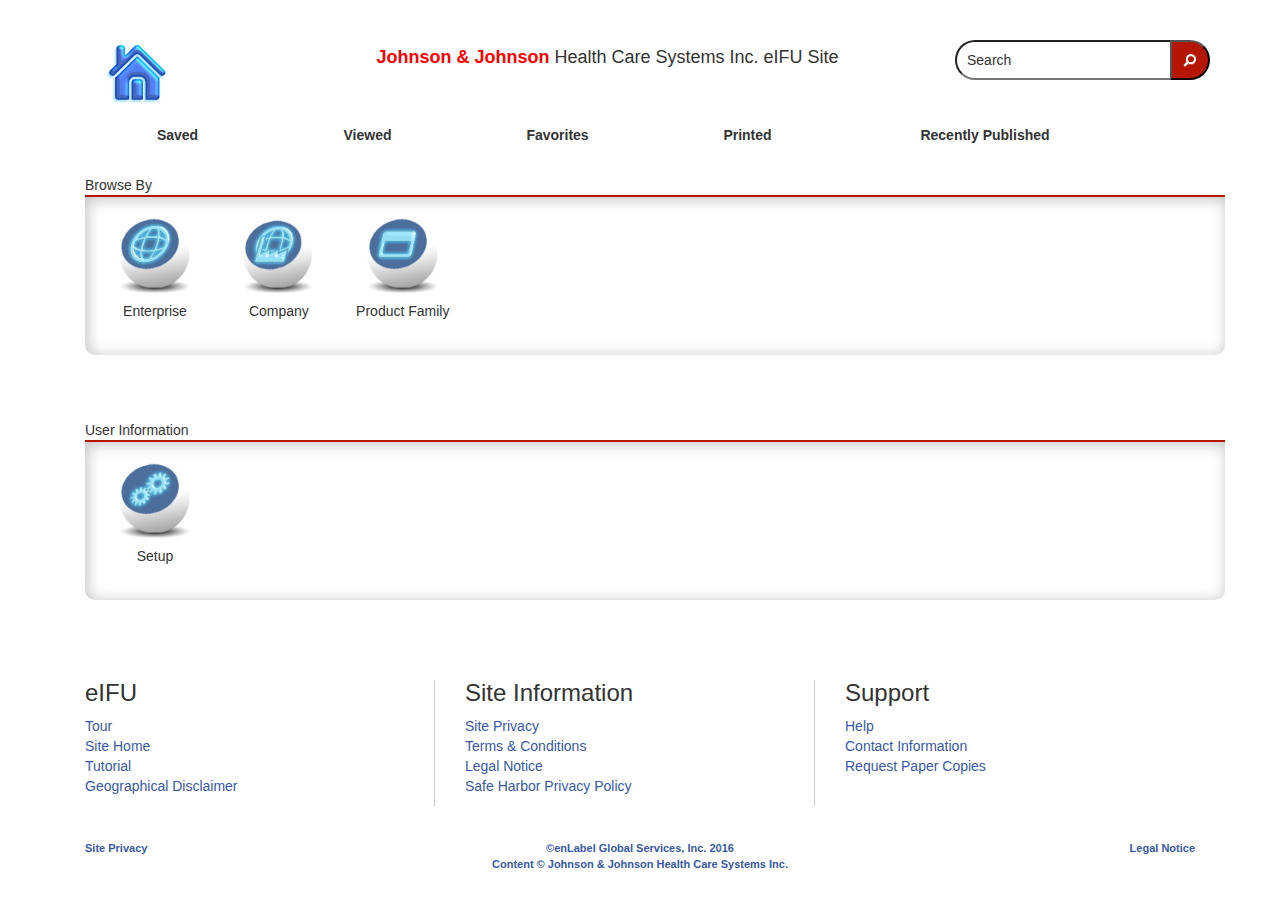
==== commit 6df4ab40: "updated viewer, index, setup, headers, and footers" ====
--- a/index.html
+++ b/index.html
@@ -10,7 +10,7 @@
 <div id="formBody" class="container">
 	<div id="header" class="container">
 		<div class="row">
-			<div id="logo" class="col-lg-2 col-md-2 col-sm-2 col-xs-12"><img src="img/eIFU_logo.png"></div>
+			<div id="logo" class="col-lg-2 col-md-2 col-sm-2 col-xs-12"><img src="img/Home.png" class="homeBtn"><!--<img src="img/eIFU_logo.png">--></div>
 		<div id="Title" class="col-lg-7 col-md-7 col-sm-10 col-xs-12"><span class="JnJ">Johnson &amp; Johnson</span> Health Care Systems Inc. eIFU Site</div>
 		<div id="search" class="col-lg-3 col-md-3 col-sm-12 col-xs-12"><input type="text" id="searchBar" name="name" value="Search" size="15" maxlength="255">
 		<input type="submit" id="searchSubmit" class="form-submit" name="op"></div>
@@ -22,8 +22,8 @@
 				<li class="col-xs-12 col-sm-2 col-lg-2">Viewed</li>
 				<li class="col-xs-12 col-sm-2 col-lg-2">Favorites</li>
 				<li class="col-xs-12 col-sm-2 col-lg-2">Printed</li>
-				<li class="col-xs-12 col-sm-2 col-lg-2">Recently Published</li>
-				<li id="signIn" class="col-xs-12 col-sm-2 col-lg-2"><a href="#">Sign In <img src="img/signin.png" /></a></li>
+				<li class="col-xs-12 col-sm-3 col-lg-3">Recently Published</li>
+			<!--	<li id="signIn" class="col-xs-12 col-sm-2 col-lg-2"><a href="#">Sign In <img src="img/signin.png" /></a></li>  -->
 			<!--	<div id="signIn"><input type="button" id="logIn" value="Sign In"></div> -->
 		</div>
 	</div>
@@ -43,9 +43,8 @@
 				</li>
 			</ul>
 		</div>
-		<div class="rowTitle">My Collections</div>
+	<!--	<div class="rowTitle">My Collections</div>
 		<div class="iconRow">
-	<!--		<a href="#" id="left-button"><img src="img/left-button.png" /></a>     -->
 			<ul id="collections" class="row sideScroll">
 				<li><img src="img/buttons/defaultCollection.png" />
 					<h4>My IFUs</h4>
@@ -60,8 +59,7 @@
 					<h4>My Packages</h4>
 				</li>
 			</ul>
-	<!--		<a href="#" id="right-button"><img src="img/right-button.png" /></a>		-->
-		</div>
+		</div>  -->
 		<div class="rowTitle">User Information</div>
 		<div id="userInfo" class="iconRow">
 			<ul class="row sideScroll">
@@ -104,7 +102,8 @@
 		<div id="footerDropdown">
 			<div class="privacy col-xs-12 col-sm-3">Site Privacy</div>
 			<div class="legal col-xs-12 col-sm-3">Legal Notice</div>
-			<div class="copy col-xs-12 col-sm-6">Copyright &copy; enLabel Global Services, 2006-2016</div>
+			<div class="copy col-xs-12 col-sm-6">&copy;enLabel Global Services, Inc. 2016<br>
+				Content &copy; Johnson &amp; Johnson Health Care Systems Inc.</div>
 		</div>
 	</div>	
 </div>
--- a/css/styles.css
+++ b/css/styles.css
@@ -125,7 +125,7 @@
 
 .iconRow {
 	display: inline-block;
-    max-height: 140px;
+    max-height: 160px;
     max-width: 1200px;
     margin: 0;
     width: 100%;
@@ -229,13 +229,18 @@
     margin: 0;
     font-size: 0;
     color: transparent;
-    background-color: rgba(95,151,207,0.95);
+/*    background-color: rgba(95,151,207,0.95);  */
+    background-color: #B41601;
 }
 
 #logo {
 /*    float: left;  */
     margin-top: 15px;
 /*    margin-right: 25px;  */
+}
+
+img.homeBtn {
+    max-width: 75px;
 }
 
 #Title {
@@ -285,21 +290,21 @@
     color:#3759A4;
     font-size: 11px;
     font-weight: bold;
-    text-align: center;
+
 }
 
 .copy {
-/*    text-align: center;  */
+    text-align: center;  
 }
 
 .privacy {
     float: left;
-/*    text-align: left;  */
+    text-align: left;  
 }
 
 .legal {
     float: right;
-/*    text-align: right; */
+    text-align: right; 
 }
 
 .clear {
@@ -332,6 +337,14 @@
 
 a.tidyfullbutton{
     background-image:url('../img/fullcombined.png');
+}
+
+a.tidyzoominbutton{
+    background-image:url('../img/zoomincombined.png');
+}
+
+a.tidyzoomoutbutton{
+    background-image:url('../img/zoomoutbuttoncombined.png');
 }
 
 a.tidyheartbutton, a.tidysharebutton {float:left;}
@@ -350,25 +363,17 @@
     left: 135px;
     position: absolute;
     text-align: center;
-    width: 330px;
+    width: 50%;
     float: left;
 }
 
-.docTitle {
-/*    margin-bottom: 15px;   */
-    border-bottom: 2px solid #B41601;
-}
-
-div.DocInfo {
-    margin-top: 10px;   
-}
-
-div.DocInfo p {
-    padding-left: 10px;
-}
 
 div.tidytoolbar {
     padding-right: 0;
+}
+
+div#tidytoolbar0 a {
+    margin-right: 5px;
 }
 
 div#PdfPage {
@@ -536,7 +541,7 @@
     background-image: linear-gradient(to bottom, #E6E6E6, #CCCCCC);filter:progid:DXImageTransform.Microsoft.gradient(GradientType=0,startColorstr=#E6E6E6, endColorstr=#CCCCCC);
 }
 
-.nav-tabs > li.active > a, .nav-tabs > li.active > a:hover, .nav-tabs > li.active > a:focus {
+.nav-tabs > li.active > a, .nav-tabs > li.active > a:hover, .nav-tabs > li.active > a:focus, input#update, input#done {
     color:#fff;
     display: block;
     border: 1px solid #B41601;
@@ -550,6 +555,45 @@
     background-image: linear-gradient(to bottom, #B41601, #d20202);filter:progid:DXImageTransform.Microsoft.gradient(GradientType=0,startColorstr=#B41601, endColorstr=#d20202);
 }
 
+/***  DOC INFO  ***/
+
+h2.infoTitle {
+    font-size: 14px;
+    font-weight: 600;
+    margin-bottom: 0;
+    text-decoration: underline;
+}
+
+.docTitle {
+/*    margin-bottom: 15px;  */
+    border-bottom: 2px solid #B41601;
+    font-size: 16px;
+    font-weight: 600;
+}
+
+div.DocInfo {
+    margin-top: 10px;   
+}
+
+div.DocInfo p {
+    padding-left: 10px;
+}
+
+.docInfoCont {
+    margin-bottom: 20px;
+    margin-left: 20px;
+}
+
+div#setupSubmit {
+    margin-bottom: 25px;
+}
+
+div#setupSubmit input {
+    float: right;
+    margin-right: 10px;
+    border-radius: 10px;
+    height: 30px;
+}
 
 /*** MEDIA QUERIES  ***/
 
@@ -583,9 +627,6 @@
   height: 100%;
 
 }
-/* #div#menuContainer.active:before, div#menuContainer.active:after {
-  top: 0 !important;
-}  */
 
 div#menuContainer.active {
   top: 0;
@@ -638,7 +679,11 @@
 
 ul.menuFoot.last {border-bottom: none;}
 
-}
+.privacy, .legal {text-align: center;}
+
+}
+
+
 
 @media (max-width: 970px) {
 
@@ -649,15 +694,26 @@
 }
 
 .iconRow {margin-bottom: 25px;}
+
+div#PdfPage  {
+    margin-top: 50px;
+    height: auto;
+}
+
+ul.multipageScroll {
+    list-style: none;
+    text-align: center;
+    padding-left: 0;
+    height: 100%;
+    max-height: 120px;
+    white-space: nowrap;
+}
 
 ul.multipageScroll li {
     display: inline-block !important;
     border-left:0;
 }
 
-div#PdfPage {
-    margin-top: 50px;
-}
 
 div.tidytoolbar {
     margin-bottom:50px;
@@ -667,6 +723,8 @@
     border-left: 0;
     margin-top: 10px;
     border-top: 1px solid #000;
+    height: 150px;
+    overflow-x: scroll;
     }
 }
 
@@ -686,6 +744,7 @@
 
 ul.multipageScroll li {
     display: inline-block !important;
+    padding: 0 10px;
     }
 
 div.setCont {
@@ -705,7 +764,9 @@
 
 div.tidyscroll {
     border-left: 0;
-    margin-top: 10px;
+    margin-top: 0;
+    overflow-y: scroll;
+    border-left: 1px solid #000;
 }
 
 div.setupCont div.form-group {
@@ -724,6 +785,15 @@
     top: -10;
 }
 
+ul.multipageScroll {
+    list-style: none;
+    text-align: center;
+    padding-left: 0;
+    height: 100%;
+    max-height: 120px;
+    white-space: nowrap;
+}
+
 }
 
 @media (min-width: 992px) and (max-width: 1199px) {
